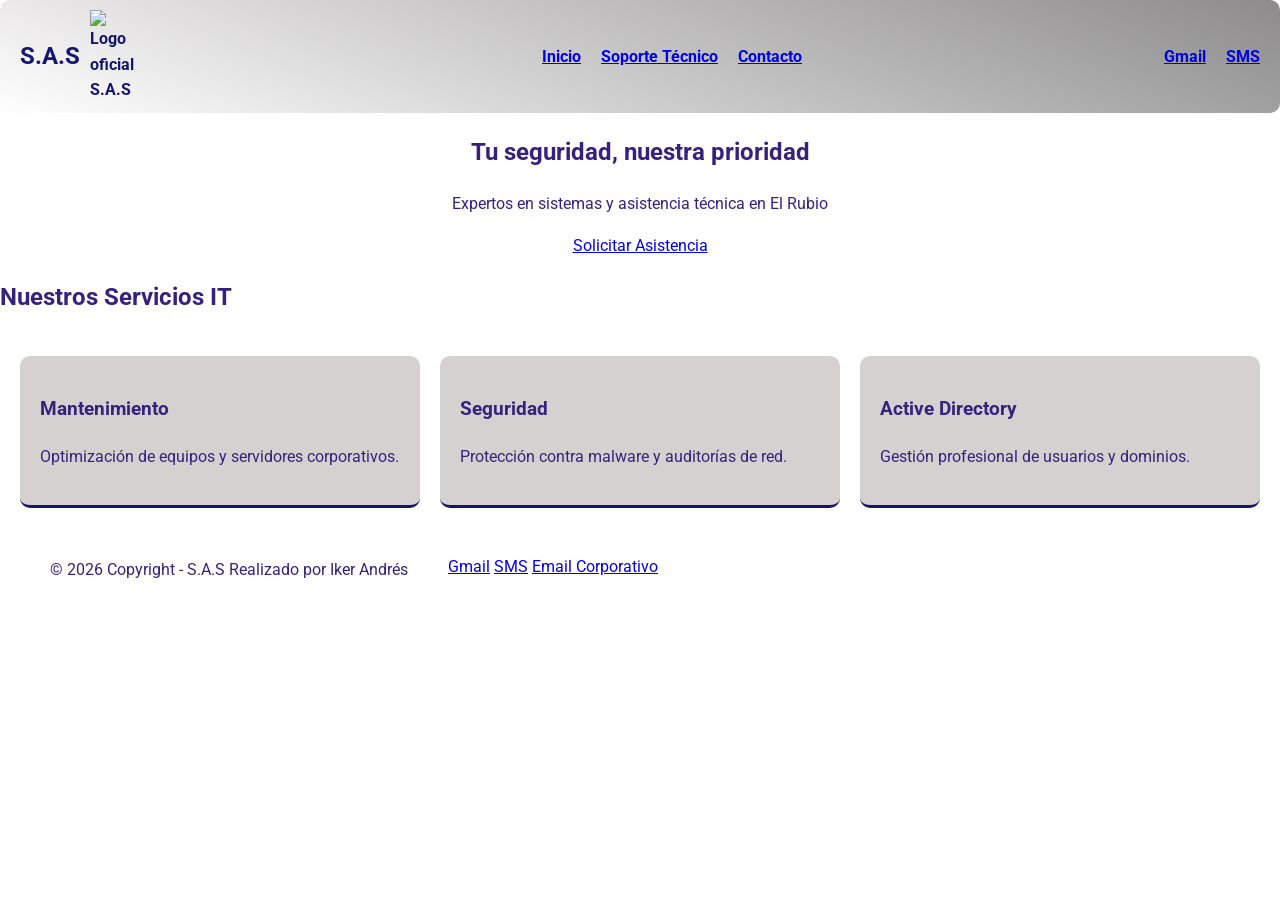
==== index.html @ 5ad4965d "Add files via upload" ====
<!DOCTYPE html>
<html lang="es">
<head>
    <meta charset="UTF-8">
    <meta name="viewport" content="width=device-width, initial-scale=1.0">
    <title>S.A.S - Seguridad y Asistencia</title>

    <link rel="icon" href="img/logsas.png" type="image">
    
    <link href="https://fonts.googleapis.com/css2?family=Roboto:wght@400;700&display=swap" rel="stylesheet">
    <link rel="stylesheet" href="styless.css">
</head>
<body>

    <header>
        <nav class="navegación">
            <div class="logo">
                <h1>S.A.S</h1> 
                <img src="img/logsas.png" alt="Logo oficial S.A.S" width="50">
            </div>
            <ul class="inicio">
                <li><a href="index.html" class="nav">Inicio</a></li>
                <li><a href="soporte.html" class="nav">Soporte Técnico</a></li>
                <li><a href="contactos.html" class="nav">Contacto</a></li>
            </ul>
            <div class="redes-sociales">
                <a href="#" class="nav">Gmail</a>
                <a href="#" class="nav">SMS</a>
            </div>
        </nav>
    </header>

    <main>
        <section class="datos">
            <div class="datos-content">
                <h2>Tu seguridad, nuestra prioridad</h2>
                <p>Expertos en sistemas y asistencia técnica en El Rubio</p>
                <a href="soporte.html" class="nav">Solicitar Asistencia</a>
            </div>
        </section>

        <section class="servicios">
            <h2>Nuestros Servicios IT</h2>
            <div class="grid-servicios">
                <div class="card">
                    <h3>Mantenimiento</h3>
                    <p>Optimización de equipos y servidores corporativos.</p>
                </div>
                <div class="card">
                    <h3>Seguridad</h3>
                    <p>Protección contra malware y auditorías de red.</p>
                </div>
                <div class="card">
                    <h3>Active Directory</h3>
                    <p>Gestión profesional de usuarios y dominios.</p>
                </div>
            </div>
        </section>
    </main>

    <footer class="redes-footer">
        <p>&copy; 2026 Copyright - S.A.S Realizado por Iker Andrés</p>
        <div class="navfooter">
            <a href="#">Gmail</a>
            <a href="#">SMS</a>
            <a href="#">Email Corporativo</a>
        </div>
    </footer>

    <script src="js/script.js"></script>
</body>
</html>
---- styless.css ----
/* Colores principales para usarlos en toda la página */

:root {
    --azul: #151571;
    --blanco: #ffffff;
    --beach: #d5d1d1;
}

/* Estilos básicos para todo el cuerpo de la web */

body {
    margin: 0;
    font-family: 'Roboto', sans-serif;
    background-color: var(--blanco);
    color: rgb(54, 34, 126);
    line-height: 1.6;
}

/*Para poner el logo al lado del nombre*/

.logo {
    display: flex;        
    align-items: center;  
    gap: 10px;
}

/* personalización del menu */

.navegación {
    display: flex;
    justify-content: space-between;
    align-items: center;
    background: linear-gradient(rgba(235, 232, 232, 0.6), rgba(255, 254, 254, 0.6)), linear-gradient(45deg, #ffffff, #000000);
    padding: 1rem 2rem;
}



/* Para la lista de las paginas del menu */

.inicio {
    display: flex;
    list-style: none;
    gap: 20px;
}


.inicio-links a:hover {
    color: var(--azul);
    transition: 2s;
}

.redes-sociales {
    display: flex;
    list-style: none;
    gap: 20px;
}

.datos {
    background: var(--beach)
    height: 400px;
    display: flex;
    align-items: center;
    justify-content: center;
    text-align: center;
}

/* El orden de las targetas de "Nuestro servivicio"*/
.grid-servicios {
    display: grid;
    grid-template-columns: repeat(auto-fit, minmax(200px, 1fr));
    gap: 20px;
    padding: 20px;
}

/* Tamaño y diseño de las cartas de "Nuestros Servicios" */
.card {
    background: var(--beach);
    padding: 20px;
    border-radius: 10px;
    border-bottom: 3px solid var(--azul);
    transition: transform 0.3s; 
}

/*Para que las tarjetas se muevan al pasar el ratón */
.card:hover {
    transform: translateY(-10px); /*Para que se mueva cuando pase el cursor */
}

/* La configuración para el formulario */
form {
    max-width: 500px;
    margin: 20px auto;
    display: flex;
    flex-direction: column;
    gap: 10px;
    background: #b1acac;
    padding: 20px;
    border-radius: 8px;
}

/* Animación del boton de reserva aparezca al inicio */

@keyframes aparecer {
    from { opacity: 0; transform: translateY(20px); }/* Para que se haga invisible*/
    to { opacity: 1; transform: translateY(0); }/*Para que aparezca al abrir*/
}

/* Ajustes de color y pocición del boton con animación */
.navegación{
    color: var(--azul);
    padding: 10px 20px;
    border-radius: 10px;
    text-decoration: none;
    font-weight: bold;
    animation: aparecer 2s ease-in-out; /* La animación para el boton de aparecer al inicio */
}

/* PAGINA CONTACTO */

.navcontactos{
    display: flex;
    justify-content: space-between;
    align-items: center;
    background: linear-gradient(rgba(235, 232, 232, 0.6), rgba(255, 254, 254, 0.6)), linear-gradient(45deg, #ffffff, #000000);
    padding: 1rem 2rem;
}

.Contactanos {
    margin: 20px;
    padding: 20px;
    background-color:var(--beach);
    border-radius: 5px;
}


.navcontactoss {
    background-color: var(--azul);
    color: rgb(255, 255, 255);
    padding: 10px 20px;
    text-decoration: none;
    border-radius: 10px;
    font-weight: bold;
}

/* FOOTER */
.redes-footer{
    display: flex;
    list-style: none;
    gap: 20px;
    padding: 13px 50px;
}


.navfooter {
    padding: 13px 20px;
}


/* Para ajustar el tamaño para el móvil */
@media (max-width: 768px) {
    .navbar {
        flex-direction: column;
    }
    .inicio-links {
        padding: 0;
        margin-top: 10px;
    }
}
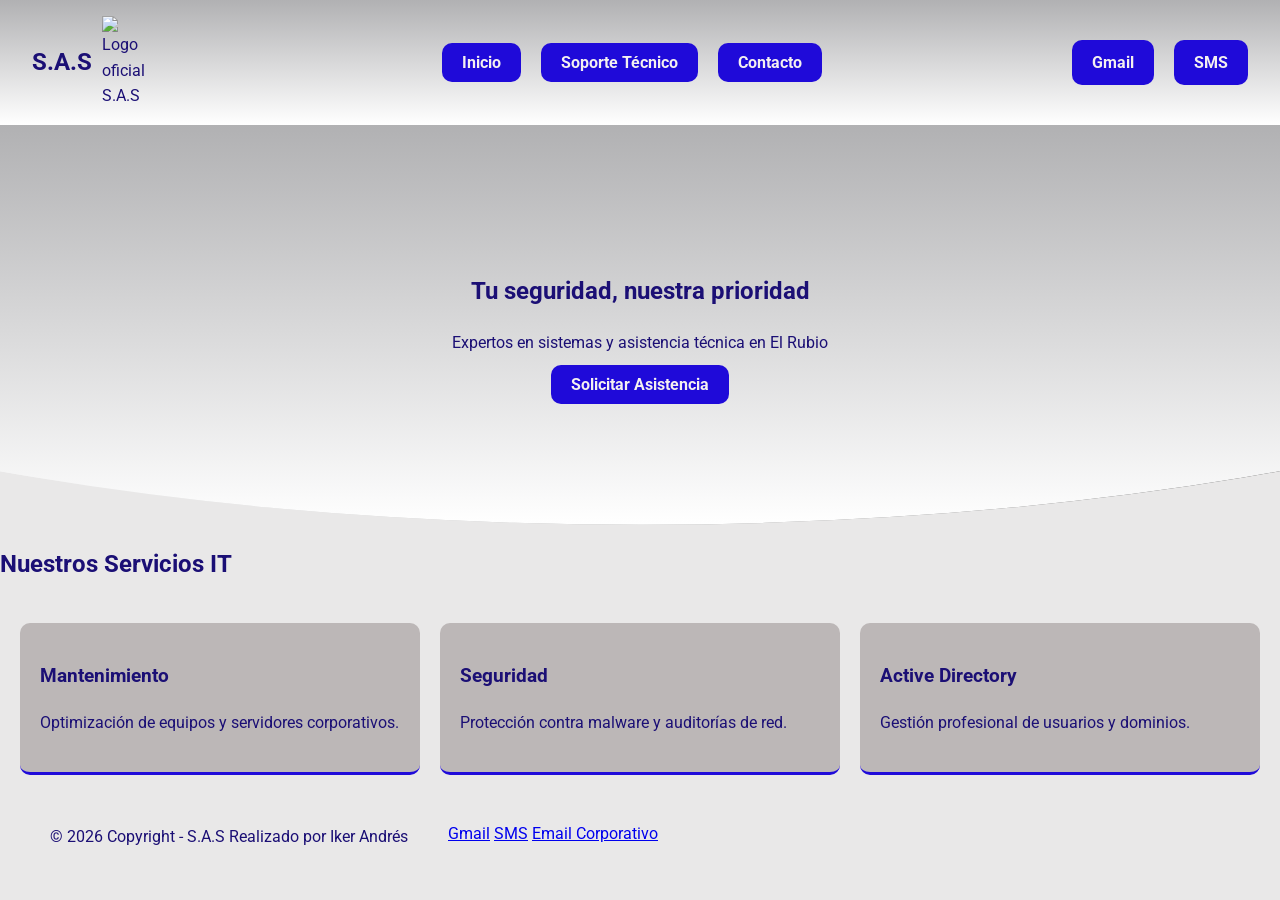
==== commit 20486ff1: "Add files via upload" ====
--- a/index.html
+++ b/index.html
@@ -13,7 +13,7 @@
 <body>
 
     <header>
-        <nav class="navegación">
+        <nav class="navbar">
             <div class="logo">
                 <h1>S.A.S</h1> 
                 <img src="img/logsas.png" alt="Logo oficial S.A.S" width="50">
@@ -31,8 +31,8 @@
     </header>
 
     <main>
-        <section class="datos">
-            <div class="datos-content">
+        <section class="hero">
+            <div class="hero-content">
                 <h2>Tu seguridad, nuestra prioridad</h2>
                 <p>Expertos en sistemas y asistencia técnica en El Rubio</p>
                 <a href="soporte.html" class="nav">Solicitar Asistencia</a>
--- a/styless.css
+++ b/styless.css
@@ -1,49 +1,43 @@
 /* Colores principales para usarlos en toda la página */
-
 :root {
-    --azul: #151571;
-    --blanco: #ffffff;
-    --beach: #d5d1d1;
+    --azul: #1f0ad9;
+    --blanco: #e9e8e8;
+    --gris: #bcb7b7;
+    
 }
 
 /* Estilos básicos para todo el cuerpo de la web */
-
 body {
     margin: 0;
     font-family: 'Roboto', sans-serif;
     background-color: var(--blanco);
-    color: rgb(54, 34, 126);
+    color: rgb(27, 15, 117);
     line-height: 1.6;
 }
 
 /*Para poner el logo al lado del nombre*/
-
 .logo {
-    display: flex;        
-    align-items: center;  
+    display: flex;         
+    align-items: center;   
     gap: 10px;
 }
 
 /* personalización del menu */
-
-.navegación {
+.navbar {
     display: flex;
     justify-content: space-between;
     align-items: center;
-    background: linear-gradient(rgba(235, 232, 232, 0.6), rgba(255, 254, 254, 0.6)), linear-gradient(45deg, #ffffff, #000000);
+    background: linear-gradient(rgb(177, 177, 179), rgb(255, 255, 255)), linear-gradient(45deg, #ffffff, #000000);
     padding: 1rem 2rem;
 }
 
-
-
 /* Para la lista de las paginas del menu */
-
 .inicio {
     display: flex;
     list-style: none;
     gap: 20px;
+    
 }
-
 
 .inicio-links a:hover {
     color: var(--azul);
@@ -56,13 +50,15 @@
     gap: 20px;
 }
 
-.datos {
-    background: var(--beach)
+/* Fondo con degradado y el corte con forma de curva */
+.hero {
+    background: linear-gradient(rgb(177, 177, 179), rgb(255, 255, 255)), linear-gradient(45deg, #ffffff, #000000);
     height: 400px;
     display: flex;
     align-items: center;
     justify-content: center;
     text-align: center;
+    clip-path: ellipse(100% 100% at 50% 0%); /* PAra darle la forma curva*/
 }
 
 /* El orden de las targetas de "Nuestro servivicio"*/
@@ -75,11 +71,11 @@
 
 /* Tamaño y diseño de las cartas de "Nuestros Servicios" */
 .card {
-    background: var(--beach);
-    padding: 20px;
-    border-radius: 10px;
-    border-bottom: 3px solid var(--azul);
-    transition: transform 0.3s; 
+    background: var(--gris); /* color del fondo*/
+    padding: 20px; /* para el espacio dentro de la tageta */
+    border-radius: 10px; /* esquinas del border*/
+    border-bottom: 3px solid var(--azul);/*color azul de la targeta*/
+    transition: transform 0.3s; /*duración del movimiento de la targeta*/
 }
 
 /*Para que las tarjetas se muevan al pasar el ratón */
@@ -90,25 +86,25 @@
 /* La configuración para el formulario */
 form {
     max-width: 500px;
-    margin: 20px auto;
+    margin: 20px auto; 
     display: flex;
     flex-direction: column;
     gap: 10px;
-    background: #b1acac;
+    background-color: var(--gris);
     padding: 20px;
     border-radius: 8px;
 }
 
 /* Animación del boton de reserva aparezca al inicio */
-
 @keyframes aparecer {
     from { opacity: 0; transform: translateY(20px); }/* Para que se haga invisible*/
     to { opacity: 1; transform: translateY(0); }/*Para que aparezca al abrir*/
 }
 
 /* Ajustes de color y pocición del boton con animación */
-.navegación{
-    color: var(--azul);
+.nav {
+    background-color: var(--azul);
+    color: rgb(244, 240, 240);
     padding: 10px 20px;
     border-radius: 10px;
     text-decoration: none;
@@ -122,17 +118,16 @@
     display: flex;
     justify-content: space-between;
     align-items: center;
-    background: linear-gradient(rgba(235, 232, 232, 0.6), rgba(255, 254, 254, 0.6)), linear-gradient(45deg, #ffffff, #000000);
+    background: linear-gradient(rgb(177, 177, 179), rgb(255, 255, 255)), linear-gradient(45deg, #ffffff, #000000);
     padding: 1rem 2rem;
 }
 
 .Contactanos {
-    margin: 20px;
+    margin: 20px; 
     padding: 20px;
-    background-color:var(--beach);
+    background-color: var(--gris); 
     border-radius: 5px;
 }
-
 
 .navcontactoss {
     background-color: var(--azul);
@@ -143,6 +138,7 @@
     font-weight: bold;
 }
 
+
 /* FOOTER */
 .redes-footer{
     display: flex;
@@ -151,11 +147,9 @@
     padding: 13px 50px;
 }
 
-
 .navfooter {
     padding: 13px 20px;
-}
-
+} 
 
 /* Para ajustar el tamaño para el móvil */
 @media (max-width: 768px) {
@@ -166,4 +160,4 @@
         padding: 0;
         margin-top: 10px;
     }
-} +}
